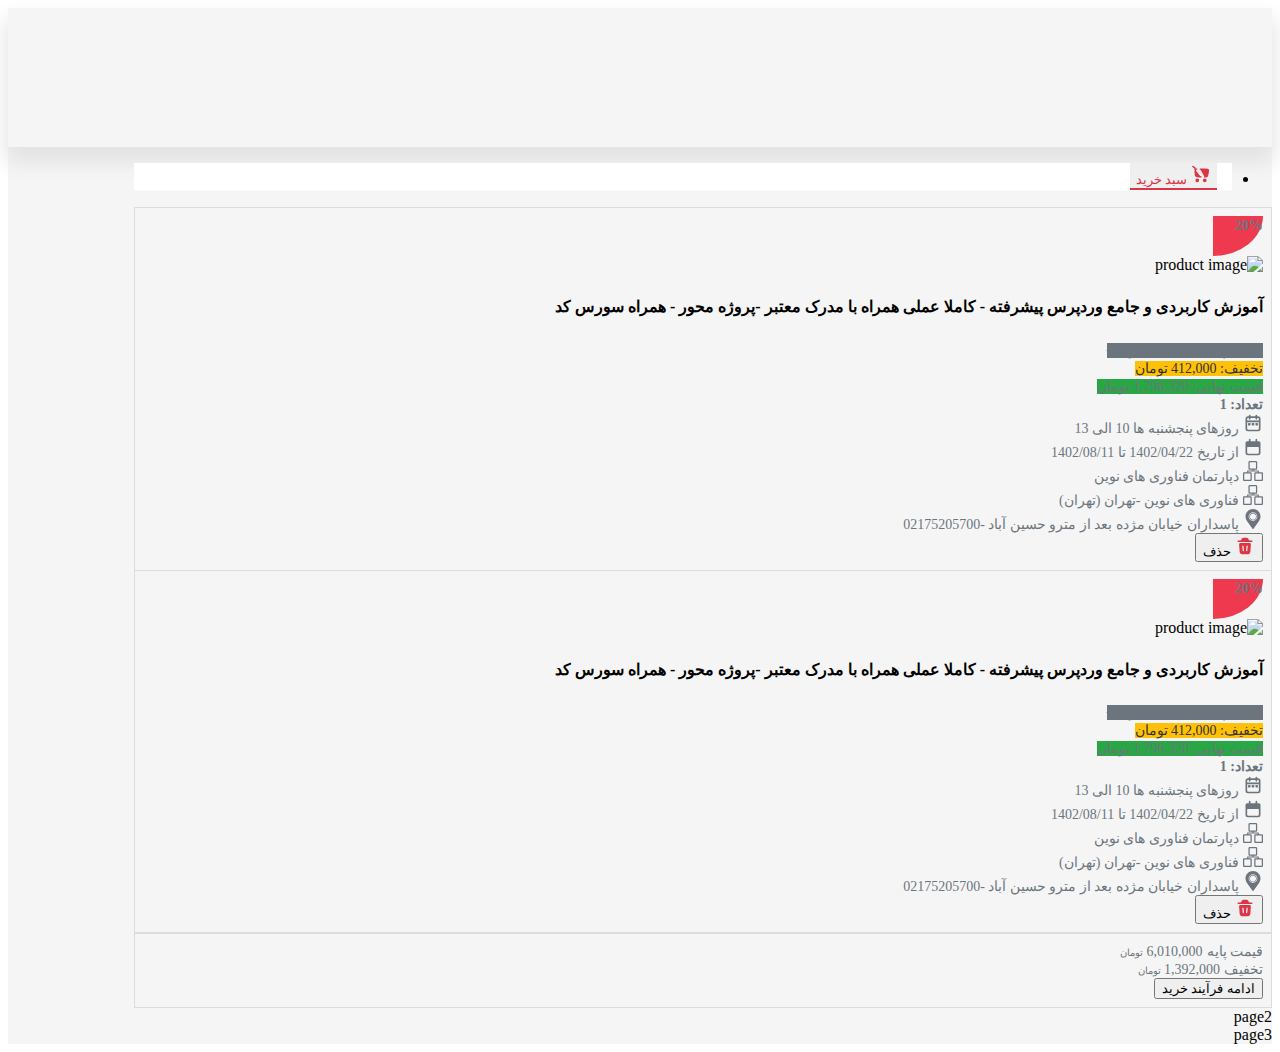
==== card.html @ bec6c3c6 "update on september 30" ====
<!DOCTYPE html>
<html lang="fa" dir="rtl">
  <head>
    <meta charset="UTF-8" />
    <meta name="viewport" content="width=device-width, initial-scale=1.0" />
    <title>Cart</title>
    <link rel="stylesheet" href="./font/IRANYekan/WebFonts/css/style.css" />
    <link rel="stylesheet" href="./css/bootstrap.rtl.min.css" />
    <link rel="stylesheet" href="./css/customStyle1.css" />
  </head>

  <body>
    <div class="virtual-body">
      <!-- navigation - white menu -->
      <nav class="navbar navbar-expand-lg navbar-light bg-light">
        <div class="sample-navbar-header w-100 bg-light position-fixed"></div>
      </nav>

      <!-- tabs -->
      <section id="tabs" class="mx-auto py-5">
        <div class="container custom-container">
          <div class="row">
            <ul
              class="nav nav-tabs bg-white rounded mt-5"
              id="myTab"
              role="tablist"
            >
              <li class="nav-item" role="presentation">
                <button
                  class="nav-link active text-secondary"
                  id="home-tab"
                  data-bs-toggle="tab"
                  data-bs-target="#home"
                  type="button"
                  role="tab"
                  aria-controls="home"
                  aria-selected="true"
                >
                  <svg
                    width="20px"
                    height="20px"
                    viewBox="0 0 24 24"
                    fill="none"
                    xmlns="http://www.w3.org/2000/svg"
                  >
                    <path
                      d="M7.5 18C8.32843 18 9 18.6716 9 19.5C9 20.3284 8.32843 21 7.5 21C6.67157 21 6 20.3284 6 19.5C6 18.6716 6.67157 18 7.5 18Z"
                      stroke="#DC3545"
                      stroke-width="1.5"
                    />
                    <path
                      d="M16.5 18.0001C17.3284 18.0001 18 18.6716 18 19.5001C18 20.3285 17.3284 21.0001 16.5 21.0001C15.6716 21.0001 15 20.3285 15 19.5001C15 18.6716 15.6716 18.0001 16.5 18.0001Z"
                      stroke="#DC3545"
                      stroke-width="1.5"
                    />
                    <path
                      d="M2 3L2.26121 3.09184C3.5628 3.54945 4.2136 3.77826 4.58584 4.32298C4.95808 4.86771 4.95808 5.59126 4.95808 7.03836V9.76C4.95808 12.7016 5.02132 13.6723 5.88772 14.5862C6.75412 15.5 8.14857 15.5 10.9375 15.5H12M16.2404 15.5C17.8014 15.5 18.5819 15.5 19.1336 15.0504C19.6853 14.6008 19.8429 13.8364 20.158 12.3075L20.6578 9.88275C21.0049 8.14369 21.1784 7.27417 20.7345 6.69708C20.2906 6.12 18.7738 6.12 17.0888 6.12H11.0235M4.95808 6.12H7"
                      stroke="#DC3545"
                      stroke-width="1.5"
                      stroke-linecap="round"
                    />
                  </svg>
                  سبد خرید
                </button>
              </li>
            </ul>
            <div class="tab-content bg-white" id="myTabContent">
              <div
                class="tab-pane fade show active"
                id="home"
                role="tabpanel"
                aria-labelledby="home-tab"
              >
                <!-- content start-->

                <div class="container-fliud">
                  <div class="row">
                    <div class="col-12 col-sm-12 col-md-12 col-lg-8 p-3">
                      <!-- product 1-->
                      <div
                        class="detail-dis-product position-relative rounded p-3"
                      >
                        <div
                          class="DiscountCurve d-inline-block position-absolute top-0 text-white pt-2 px-2"
                        >
                          <span class="float-end text-white">20%</span>
                        </div>
                        <div class="row">
                          <div class="col-12 col-md-3">
                            <img
                              src="./img/GetProductSalesPlanningImage.webp"
                              alt="product image"
                              class="w-100 rounded"
                            />
                          </div>

                          <div class="col-12 col-md-9">
                            <h4 class="mt-3 mb-2">
                              <strong class="fs-5 product-title"
                                >آموزش کاربردی و جامع وردپرس پیشرفته - کاملا
                                عملی همراه با مدرک معتبر -پروژه محور - همراه
                                سورس کد</strong
                              >
                            </h4>

                            <div class="d-md-flex d-sm-block gap-2">
                              <div>
                                <span class="badge badge-secondary my-1"
                                  >قیمت پایه: <del> 2,060,000 تومان</del></span
                                >
                              </div>
                              <div>
                                <span class="badge badge-warning my-1"
                                  >تخفیف: 412,000 تومان</span
                                >
                              </div>
                            </div>

                            <div
                              class="d-md-flex d-sm-block align-items-center gap-5"
                            >
                              <div>
                                <span class="badge badge-success">
                                  قیمت نهایی: 1,796,320 تومان
                                </span>
                              </div>

                              <div class="pt-1">
                                <span class="text-danger">
                                  <strong>تعداد: 1</strong>
                                </span>
                              </div>
                            </div>
                            <div
                              class="d-md-flex d-sm-block align-items-center gap-5"
                            >
                              <div class="pt-2 d-flex align-items-center gap-1">
                                <svg
                                  width="20px"
                                  height="20px"
                                  viewBox="0 0 24 24"
                                  fill="none"
                                  xmlns="http://www.w3.org/2000/svg"
                                >
                                  <path
                                    d="M20 10V7C20 5.89543 19.1046 5 18 5H6C4.89543 5 4 5.89543 4 7V10M20 10V19C20 20.1046 19.1046 21 18 21H6C4.89543 21 4 20.1046 4 19V10M20 10H4M8 3V7M16 3V7"
                                    stroke="#6C757D"
                                    stroke-width="2"
                                    stroke-linecap="round"
                                  />
                                  <rect
                                    x="6"
                                    y="12"
                                    width="3"
                                    height="3"
                                    rx="0.5"
                                    fill="#6C757D"
                                  />
                                  <rect
                                    x="10.5"
                                    y="12"
                                    width="3"
                                    height="3"
                                    rx="0.5"
                                    fill="#6C757D"
                                  />
                                  <rect
                                    x="15"
                                    y="12"
                                    width="3"
                                    height="3"
                                    rx="0.5"
                                    fill="#6C757D"
                                  />
                                </svg>
                                <span> روزهای پنجشنبه ها 10 الی 13 </span>
                              </div>

                              <div class="pt-2 d-flex align-items-center gap-1">
                                <svg
                                  fill="#6C757D"
                                  width="20px"
                                  height="20px"
                                  viewBox="0 0 24 24"
                                  xmlns="http://www.w3.org/2000/svg"
                                >
                                  <path
                                    d="M6,22H18a3,3,0,0,0,3-3V7a2,2,0,0,0-2-2H17V3a1,1,0,0,0-2,0V5H9V3A1,1,0,0,0,7,3V5H5A2,2,0,0,0,3,7V19A3,3,0,0,0,6,22ZM5,12.5a.5.5,0,0,1,.5-.5h13a.5.5,0,0,1,.5.5V19a1,1,0,0,1-1,1H6a1,1,0,0,1-1-1Z"
                                  />
                                </svg>
                                <span> از تاریخ 1402/04/22 تا 1402/08/11 </span>
                              </div>
                            </div>

                            <div
                              class="d-md-flex d-sm-block align-items-center gap-5"
                            >
                              <div class="pt-2 d-flex align-items-center gap-1">
                                <svg
                                  fill="#6C757D"
                                  width="20px"
                                  height="20px"
                                  viewBox="0 0 32 32"
                                  version="1.1"
                                  xmlns="http://www.w3.org/2000/svg"
                                >
                                  <path
                                    d="M25.469 18h4.531c1.094 0 2 0.906 2 2v10c0 1.094-0.906 2-2 2h-10c-1.094 0-2-0.906-2-2v-10c0-1.094 0.906-2 2-2h3.531v-1.188h-15.094v1.188h3.563c1.094 0 2 0.906 2 2v10c0 1.094-0.906 2-2 2h-10c-1.094 0-2-0.906-2-2v-10c0-1.094 0.906-2 2-2h4.5v-1.875c0-0.688 0.875-1.031 1.656-1.031h6.875v-1.125h-4.313c-1.094 0-2-0.906-2-2v-10c0-1.094 0.906-2 2-2h10c1.094 0 2 0.906 2 2v10c0 1.094-0.906 2-2 2h-3.688v1.156c2.594 0 4.188-0.031 6.781-0.031 0.781 0 1.656 0.313 1.656 1.031v1.875zM30 20h-10v10h10v-10zM20.719 1.969h-10v10h10v-10zM12 20h-10v10h10v-10z"
                                  ></path>
                                </svg>
                                <span> دپارتمان فناوری های نوین </span>
                              </div>

                              <div class="pt-2 gap-1">
                                <svg
                                  fill="#6C757D"
                                  width="20px"
                                  height="20px"
                                  viewBox="0 0 32 32"
                                  version="1.1"
                                  xmlns="http://www.w3.org/2000/svg"
                                >
                                  <path
                                    d="M25.469 18h4.531c1.094 0 2 0.906 2 2v10c0 1.094-0.906 2-2 2h-10c-1.094 0-2-0.906-2-2v-10c0-1.094 0.906-2 2-2h3.531v-1.188h-15.094v1.188h3.563c1.094 0 2 0.906 2 2v10c0 1.094-0.906 2-2 2h-10c-1.094 0-2-0.906-2-2v-10c0-1.094 0.906-2 2-2h4.5v-1.875c0-0.688 0.875-1.031 1.656-1.031h6.875v-1.125h-4.313c-1.094 0-2-0.906-2-2v-10c0-1.094 0.906-2 2-2h10c1.094 0 2 0.906 2 2v10c0 1.094-0.906 2-2 2h-3.688v1.156c2.594 0 4.188-0.031 6.781-0.031 0.781 0 1.656 0.313 1.656 1.031v1.875zM30 20h-10v10h10v-10zM20.719 1.969h-10v10h10v-10zM12 20h-10v10h10v-10z"
                                  ></path>
                                </svg>
                                <span> فناوری های نوین -تهران (تهران) </span>
                              </div>
                            </div>

                            <div class="pt-2">
                              <svg
                                version="1.0"
                                id="Layer_1"
                                xmlns="http://www.w3.org/2000/svg"
                                xmlns:xlink="http://www.w3.org/1999/xlink"
                                width="20px"
                                height="20px"
                                viewBox="0 0 64 64"
                                enable-background="new 0 0 64 64"
                                xml:space="preserve"
                              >
                                <g>
                                  <path
                                    fill="#6C757D"
                                    d="M32,0C18.745,0,8,10.745,8,24c0,5.678,2.502,10.671,5.271,15l17.097,24.156C30.743,63.686,31.352,64,32,64
                                                   s1.257-0.314,1.632-0.844L50.729,39C53.375,35.438,56,29.678,56,24C56,10.745,45.255,0,32,0z M32,38c-7.732,0-14-6.268-14-14
                                                   s6.268-14,14-14s14,6.268,14,14S39.732,38,32,38z"
                                  />
                                  <path
                                    fill="#6C757D"
                                    d="M32,12c-6.627,0-12,5.373-12,12s5.373,12,12,12s12-5.373,12-12S38.627,12,32,12z M32,34
                                                   c-5.523,0-10-4.478-10-10s4.477-10,10-10s10,4.478,10,10S37.523,34,32,34z"
                                  />
                                </g>
                              </svg>
                              <span>
                                پاسداران خیابان مژده بعد از مترو حسین آباد
                                -02175205700
                              </span>
                            </div>

                            <div class="d-flex justify-content-end pt-2">
                              <button
                                type="button"
                                class="btn btn-outline-danger d-flex align-items-center"
                              >
                                <svg
                                  xmlns="http://www.w3.org/2000/svg"
                                  width="20px"
                                  height="20px"
                                  viewBox="0 0 24 24"
                                  fill="#dc3545"
                                >
                                  <path
                                    d="M3 6.38597C3 5.90152 3.34538 5.50879 3.77143 5.50879L6.43567 5.50832C6.96502 5.49306 7.43202 5.11033 7.61214 4.54412C7.61688 4.52923 7.62232 4.51087 7.64185 4.44424L7.75665 4.05256C7.8269 3.81241 7.8881 3.60318 7.97375 3.41617C8.31209 2.67736 8.93808 2.16432 9.66147 2.03297C9.84457 1.99972 10.0385 1.99986 10.2611 2.00002H13.7391C13.9617 1.99986 14.1556 1.99972 14.3387 2.03297C15.0621 2.16432 15.6881 2.67736 16.0264 3.41617C16.1121 3.60318 16.1733 3.81241 16.2435 4.05256L16.3583 4.44424C16.3778 4.51087 16.3833 4.52923 16.388 4.54412C16.5682 5.11033 17.1278 5.49353 17.6571 5.50879H20.2286C20.6546 5.50879 21 5.90152 21 6.38597C21 6.87043 20.6546 7.26316 20.2286 7.26316H3.77143C3.34538 7.26316 3 6.87043 3 6.38597Z"
                                    fill=""
                                  />
                                  <path
                                    fill-rule="evenodd"
                                    clip-rule="evenodd"
                                    d="M11.5956 22.0001H12.4044C15.1871 22.0001 16.5785 22.0001 17.4831 21.1142C18.3878 20.2283 18.4803 18.7751 18.6654 15.8686L18.9321 11.6807C19.0326 10.1037 19.0828 9.31524 18.6289 8.81558C18.1751 8.31592 17.4087 8.31592 15.876 8.31592H8.12404C6.59127 8.31592 5.82488 8.31592 5.37105 8.81558C4.91722 9.31524 4.96744 10.1037 5.06788 11.6807L5.33459 15.8686C5.5197 18.7751 5.61225 20.2283 6.51689 21.1142C7.42153 22.0001 8.81289 22.0001 11.5956 22.0001ZM10.2463 12.1886C10.2051 11.7548 9.83753 11.4382 9.42537 11.4816C9.01321 11.525 8.71251 11.9119 8.75372 12.3457L9.25372 17.6089C9.29494 18.0427 9.66247 18.3593 10.0746 18.3159C10.4868 18.2725 10.7875 17.8856 10.7463 17.4518L10.2463 12.1886ZM14.5746 11.4816C14.9868 11.525 15.2875 11.9119 15.2463 12.3457L14.7463 17.6089C14.7051 18.0427 14.3375 18.3593 13.9254 18.3159C13.5132 18.2725 13.2125 17.8856 13.2537 17.4518L13.7537 12.1886C13.7949 11.7548 14.1625 11.4382 14.5746 11.4816Z"
                                    fill=""
                                  />
                                </svg>
                                حذف
                              </button>
                            </div>
                          </div>
                        </div>
                      </div>

                      <!-- product 2-->
                      <div
                        class="detail-dis-product position-relative rounded p-3"
                      >
                        <div
                          class="DiscountCurve d-inline-block position-absolute top-0 text-white pt-2 px-2"
                        >
                          <span class="float-end text-white">20%</span>
                        </div>
                        <div class="row">
                          <div class="col-12 col-md-3">
                            <img
                              src="./img/GetProductSalesPlanningImage.webp"
                              alt="product image"
                              class="w-100 rounded"
                            />
                          </div>

                          <div class="col-12 col-md-9">
                            <h4 class="mt-3 mb-2">
                              <strong class="fs-5 product-title"
                                >آموزش کاربردی و جامع وردپرس پیشرفته - کاملا
                                عملی همراه با مدرک معتبر -پروژه محور - همراه
                                سورس کد</strong
                              >
                            </h4>

                            <div class="d-md-flex d-sm-block gap-2">
                              <div>
                                <span class="badge badge-secondary my-1"
                                  >قیمت پایه: <del> 2,060,000 تومان</del></span
                                >
                              </div>
                              <div>
                                <span class="badge badge-warning my-1"
                                  >تخفیف: 412,000 تومان</span
                                >
                              </div>
                            </div>

                            <div
                              class="d-md-flex d-sm-block align-items-center gap-5"
                            >
                              <div>
                                <span class="badge badge-success">
                                  قیمت نهایی: 1,796,320 تومان
                                </span>
                              </div>

                              <div class="pt-1">
                                <span class="text-danger">
                                  <strong>تعداد: 1</strong>
                                </span>
                              </div>
                            </div>
                            <div
                              class="d-md-flex d-sm-block align-items-center gap-5"
                            >
                              <div class="pt-2 d-flex align-items-center gap-1">
                                <svg
                                  width="20px"
                                  height="20px"
                                  viewBox="0 0 24 24"
                                  fill="none"
                                  xmlns="http://www.w3.org/2000/svg"
                                >
                                  <path
                                    d="M20 10V7C20 5.89543 19.1046 5 18 5H6C4.89543 5 4 5.89543 4 7V10M20 10V19C20 20.1046 19.1046 21 18 21H6C4.89543 21 4 20.1046 4 19V10M20 10H4M8 3V7M16 3V7"
                                    stroke="#6C757D"
                                    stroke-width="2"
                                    stroke-linecap="round"
                                  />
                                  <rect
                                    x="6"
                                    y="12"
                                    width="3"
                                    height="3"
                                    rx="0.5"
                                    fill="#6C757D"
                                  />
                                  <rect
                                    x="10.5"
                                    y="12"
                                    width="3"
                                    height="3"
                                    rx="0.5"
                                    fill="#6C757D"
                                  />
                                  <rect
                                    x="15"
                                    y="12"
                                    width="3"
                                    height="3"
                                    rx="0.5"
                                    fill="#6C757D"
                                  />
                                </svg>
                                <span> روزهای پنجشنبه ها 10 الی 13 </span>
                              </div>

                              <div class="pt-2 d-flex align-items-center gap-1">
                                <svg
                                  fill="#6C757D"
                                  width="20px"
                                  height="20px"
                                  viewBox="0 0 24 24"
                                  xmlns="http://www.w3.org/2000/svg"
                                >
                                  <path
                                    d="M6,22H18a3,3,0,0,0,3-3V7a2,2,0,0,0-2-2H17V3a1,1,0,0,0-2,0V5H9V3A1,1,0,0,0,7,3V5H5A2,2,0,0,0,3,7V19A3,3,0,0,0,6,22ZM5,12.5a.5.5,0,0,1,.5-.5h13a.5.5,0,0,1,.5.5V19a1,1,0,0,1-1,1H6a1,1,0,0,1-1-1Z"
                                  />
                                </svg>
                                <span> از تاریخ 1402/04/22 تا 1402/08/11 </span>
                              </div>
                            </div>

                            <div
                              class="d-md-flex d-sm-block align-items-center gap-5"
                            >
                              <div class="pt-2 d-flex align-items-center gap-1">
                                <svg
                                  fill="#6C757D"
                                  width="20px"
                                  height="20px"
                                  viewBox="0 0 32 32"
                                  version="1.1"
                                  xmlns="http://www.w3.org/2000/svg"
                                >
                                  <path
                                    d="M25.469 18h4.531c1.094 0 2 0.906 2 2v10c0 1.094-0.906 2-2 2h-10c-1.094 0-2-0.906-2-2v-10c0-1.094 0.906-2 2-2h3.531v-1.188h-15.094v1.188h3.563c1.094 0 2 0.906 2 2v10c0 1.094-0.906 2-2 2h-10c-1.094 0-2-0.906-2-2v-10c0-1.094 0.906-2 2-2h4.5v-1.875c0-0.688 0.875-1.031 1.656-1.031h6.875v-1.125h-4.313c-1.094 0-2-0.906-2-2v-10c0-1.094 0.906-2 2-2h10c1.094 0 2 0.906 2 2v10c0 1.094-0.906 2-2 2h-3.688v1.156c2.594 0 4.188-0.031 6.781-0.031 0.781 0 1.656 0.313 1.656 1.031v1.875zM30 20h-10v10h10v-10zM20.719 1.969h-10v10h10v-10zM12 20h-10v10h10v-10z"
                                  ></path>
                                </svg>
                                <span> دپارتمان فناوری های نوین </span>
                              </div>

                              <div class="pt-2 gap-1">
                                <svg
                                  fill="#6C757D"
                                  width="20px"
                                  height="20px"
                                  viewBox="0 0 32 32"
                                  version="1.1"
                                  xmlns="http://www.w3.org/2000/svg"
                                >
                                  <path
                                    d="M25.469 18h4.531c1.094 0 2 0.906 2 2v10c0 1.094-0.906 2-2 2h-10c-1.094 0-2-0.906-2-2v-10c0-1.094 0.906-2 2-2h3.531v-1.188h-15.094v1.188h3.563c1.094 0 2 0.906 2 2v10c0 1.094-0.906 2-2 2h-10c-1.094 0-2-0.906-2-2v-10c0-1.094 0.906-2 2-2h4.5v-1.875c0-0.688 0.875-1.031 1.656-1.031h6.875v-1.125h-4.313c-1.094 0-2-0.906-2-2v-10c0-1.094 0.906-2 2-2h10c1.094 0 2 0.906 2 2v10c0 1.094-0.906 2-2 2h-3.688v1.156c2.594 0 4.188-0.031 6.781-0.031 0.781 0 1.656 0.313 1.656 1.031v1.875zM30 20h-10v10h10v-10zM20.719 1.969h-10v10h10v-10zM12 20h-10v10h10v-10z"
                                  ></path>
                                </svg>
                                <span> فناوری های نوین -تهران (تهران) </span>
                              </div>
                            </div>

                            <div class="pt-2">
                              <svg
                                version="1.0"
                                id="Layer_1"
                                xmlns="http://www.w3.org/2000/svg"
                                xmlns:xlink="http://www.w3.org/1999/xlink"
                                width="20px"
                                height="20px"
                                viewBox="0 0 64 64"
                                enable-background="new 0 0 64 64"
                                xml:space="preserve"
                              >
                                <g>
                                  <path
                                    fill="#6C757D"
                                    d="M32,0C18.745,0,8,10.745,8,24c0,5.678,2.502,10.671,5.271,15l17.097,24.156C30.743,63.686,31.352,64,32,64
                                                   s1.257-0.314,1.632-0.844L50.729,39C53.375,35.438,56,29.678,56,24C56,10.745,45.255,0,32,0z M32,38c-7.732,0-14-6.268-14-14
                                                   s6.268-14,14-14s14,6.268,14,14S39.732,38,32,38z"
                                  />
                                  <path
                                    fill="#6C757D"
                                    d="M32,12c-6.627,0-12,5.373-12,12s5.373,12,12,12s12-5.373,12-12S38.627,12,32,12z M32,34
                                                   c-5.523,0-10-4.478-10-10s4.477-10,10-10s10,4.478,10,10S37.523,34,32,34z"
                                  />
                                </g>
                              </svg>
                              <span>
                                پاسداران خیابان مژده بعد از مترو حسین آباد
                                -02175205700
                              </span>
                            </div>

                            <div class="d-flex justify-content-end pt-2">
                              <button
                                type="button"
                                class="btn btn-outline-danger d-flex align-items-center"
                              >
                                <svg
                                  xmlns="http://www.w3.org/2000/svg"
                                  width="20px"
                                  height="20px"
                                  viewBox="0 0 24 24"
                                  fill="#dc3545"
                                >
                                  <path
                                    d="M3 6.38597C3 5.90152 3.34538 5.50879 3.77143 5.50879L6.43567 5.50832C6.96502 5.49306 7.43202 5.11033 7.61214 4.54412C7.61688 4.52923 7.62232 4.51087 7.64185 4.44424L7.75665 4.05256C7.8269 3.81241 7.8881 3.60318 7.97375 3.41617C8.31209 2.67736 8.93808 2.16432 9.66147 2.03297C9.84457 1.99972 10.0385 1.99986 10.2611 2.00002H13.7391C13.9617 1.99986 14.1556 1.99972 14.3387 2.03297C15.0621 2.16432 15.6881 2.67736 16.0264 3.41617C16.1121 3.60318 16.1733 3.81241 16.2435 4.05256L16.3583 4.44424C16.3778 4.51087 16.3833 4.52923 16.388 4.54412C16.5682 5.11033 17.1278 5.49353 17.6571 5.50879H20.2286C20.6546 5.50879 21 5.90152 21 6.38597C21 6.87043 20.6546 7.26316 20.2286 7.26316H3.77143C3.34538 7.26316 3 6.87043 3 6.38597Z"
                                    fill=""
                                  />
                                  <path
                                    fill-rule="evenodd"
                                    clip-rule="evenodd"
                                    d="M11.5956 22.0001H12.4044C15.1871 22.0001 16.5785 22.0001 17.4831 21.1142C18.3878 20.2283 18.4803 18.7751 18.6654 15.8686L18.9321 11.6807C19.0326 10.1037 19.0828 9.31524 18.6289 8.81558C18.1751 8.31592 17.4087 8.31592 15.876 8.31592H8.12404C6.59127 8.31592 5.82488 8.31592 5.37105 8.81558C4.91722 9.31524 4.96744 10.1037 5.06788 11.6807L5.33459 15.8686C5.5197 18.7751 5.61225 20.2283 6.51689 21.1142C7.42153 22.0001 8.81289 22.0001 11.5956 22.0001ZM10.2463 12.1886C10.2051 11.7548 9.83753 11.4382 9.42537 11.4816C9.01321 11.525 8.71251 11.9119 8.75372 12.3457L9.25372 17.6089C9.29494 18.0427 9.66247 18.3593 10.0746 18.3159C10.4868 18.2725 10.7875 17.8856 10.7463 17.4518L10.2463 12.1886ZM14.5746 11.4816C14.9868 11.525 15.2875 11.9119 15.2463 12.3457L14.7463 17.6089C14.7051 18.0427 14.3375 18.3593 13.9254 18.3159C13.5132 18.2725 13.2125 17.8856 13.2537 17.4518L13.7537 12.1886C13.7949 11.7548 14.1625 11.4382 14.5746 11.4816Z"
                                    fill=""
                                  />
                                </svg>
                                حذف
                              </button>
                            </div>
                          </div>
                        </div>
                      </div>
                    </div>

                    <!-- left sidebar -->
                    <div class="col-12 col-sm-12 col-md-12 col-lg-4 p-3">
                      <div class="detail p-3 rounded sticky-top">
                        <div class="d-flex justify-content-between">
                          <span>قیمت پایه</span>
                          <span
                            >6,010,000 <span class="currency">تومان</span>
                          </span>
                        </div>

                        <div class="d-flex justify-content-between mt-2">
                          <span class="text-danger">تخفیف</span>
                          <span class="text-danger"
                            >1,392,000 <span class="currency">تومان</span>
                          </span>
                        </div>

                        <div class="d-grid gap-2 p-2 mt-3">
                          <button class="btn btn-danger p-2" type="button">
                            ادامه فرآیند خرید
                          </button>
                        </div>
                      </div>
                    </div>
                  </div>
                </div>
              </div>
            </div>
            <div
              class="tab-pane fade"
              id="profile"
              role="tabpanel"
              aria-labelledby="profile-tab"
            >
              page2
            </div>
            <div
              class="tab-pane fade"
              id="contact"
              role="tabpanel"
              aria-labelledby="contact-tab"
            >
              page3
            </div>
          </div>
        </div>
      </section>
    </div>
    <script src="./js/bootstrap.min.js"></script>
    <script src="./js/script.js"></script>
  </body>
</html>
---- css/customStyle1.css ----
a {
  cursor: pointer !important;
  text-decoration: none !important;
}

body a,
a:hover,
body a:active,
body a:focus,
body a:visited {
  color: #333;
  font-size: 14px !important;
}

.virtual-body{
  background: #f5f5f5;
}
fieldset,
legend {
  all: revert;
}

.myfieldset {
  background-color: #fefcfc;
  border-color: #ffffff78;
}
.detail,
.detail-dis,
.typeofpayment,
.detail-diss {
  border: 1px solid gainsboro;
  padding: 0.5rem;
}
.detail-dis-product {
  border: 1px solid gainsboro;
  border-bottom: 0;
  padding: 0.5rem;
}
.detail-dis-product:last-child {
  border-bottom: 1px solid gainsboro;
}

.badge-secondary {
  background-color: #6c757d;
}
.badge-warning {
  background-color: #ffc107;
  color: #333;
}
.badge-success {
  background-color: #28a745;
}
.badge,
.delete-btn
, p {
  font-size: 14px !important;
}
.DiscountCurve {
  width: 50px;
  height: 40px;
  background: #ef394e;
  border-radius: 0 0 100% 0;
  left: 0;
  font-weight: bold;
}
.currency {
  font-size: 10px !important;
}
hr {
  color: #b1b8be;
}

img.image-payment {
  width: 90px;
}
.detail {
  top: 7rem;
}
.nav-link.active {
  color: #dc3545 !important;
}
.nav-link.active > svg {
  fill: #dc3545 !important;
}

#myprofile-tab {
  color: #6c757d !important;
}
span {
  color: #6c757d;
  font-size: 14px;
}
.form-check-input,
.typeofpayment {
  cursor: pointer;
}
.custom-container {
  max-width: 90%;
}
@media (max-width: 768px) {
  /* style for tabs on mobile*/


  del {
    font-size: 12px !important;
}

  .phone-number > span > strong,
  .national-code > span > strong {
    font-size: 14px !important;
  }

  label.form-check-label {
    text-align: center;
    font-size: 12px !important;
  }


  span,
  .nav-link
 {
    font-size: 12px !important;
  }
  .div-payment-btn {
    width: 100% !important;
  }

  .View-order-text{
    font-size: smaller;
  }
}

/* style for products */
.icons-sidebar {
  width: 45px;
  height: 45px;
}
p.text-sidebar3 {
  display: flex;
  align-self: flex-end;
  padding-right: 8px;
}
.glyphicon {
  position: relative;
  top: 2px;
  font-size: 12px !important;
  display: inline-block;
  font-family: "Glyphicons Halflings";
  font-style: normal;
  font-weight: 300;
  line-height: 1;
  -webkit-font-smoothing: antialiased;
  -moz-osx-font-smoothing: grayscale;
}
button.btn.btn-light.border-2.border-secondary.dropdown-toggle {
  border-color: #d8d8d8 !important;
}
/* drop down */
.text-in-section2 {
  font-size: 12px !important;
}
.sidebar-section2 {
  border: 2px solid #d8d8d8 !important ;
}
.sidebar-section0 {
  padding-bottom: 0.2rem;
}
.list-group-item .glyphicon {
  margin-right: 5px;
  padding-left: 0.5rem !important;
}
.detail-dis2 {
  border: 1px solid gainsboro !important;
}
@media (max-width: 992px) {

  .image-payment {
    width: 60px !important;
  }

  .nav-tabs{
    font-size: 12px !important;
  }

  
  ul#myTab {
    display: flex;
    flex-wrap: nowrap;
    overflow-x: scroll;
    align-items: center;
    overflow-y: hidden;
  }

  button.nav-link {
    min-width: max-content;
    padding: 7px 15px;
    /* margin-bottom: 5px !important; */
  }
  .nav-item {
    padding-right: 0px !important;
  }

  .AddressContent2 {
    height: 255px !important;
  }

  .detail {
    border: 0;
  }
  .detail-dis {
    border: 0;
    border-bottom: 1px solid gainsboro;
    border-radius: 0 !important;
  }

  .detail-dis2,
  .detail-dis-product {
    border: 0 !important;
    border-bottom: 0 !important;
  }

  .sidebar-desktop {
    position: fixed !important;
    top: 0px !important;
    left: 0px !important;
    width: 100vw;
    height: 100vh !important;
    background-color: #fff !important;
    transform: translateY(100%);
    overflow-y: scroll !important;
    transition: transform ease 0.5s;
  }
}
@media (min-width: 993px) {
  .sidebar-desktop {
    transform: translateY(0%) !important;
  }
}
/* style for list */
.list-group.list-group-root {
  padding: 0;
  overflow: hidden;
}
.list-group.list-group-root .list-group {
  margin-bottom: 0;
}
.list-group.list-group-root .list-group-item {
  border-radius: 0;
  border-width: 1px 0 0 0;
}
.list-group.list-group-root > .list-group-item:first-child {
  border-top-width: 0;
}
.list-group.list-group-root > .list-group > .list-group-item {
  padding-left: 30px;
}
.list-group.list-group-root > .list-group > .list-group > .list-group-item {
  padding-left: 45px;
}
.list-group-item .glyphicon {
  margin-right: 5px;
}
.list-group.list-group-root .list-group-item {
  border-width: 0px 0 0 0;
}
.sidebar-list-item > a {
  border-width: 1px 0 0 0 !important;
}
.list-group.list-group-root .list-group {
  margin-bottom: 0;
  padding-right: 40px;
  background-color: #fff;
}
a.list-group-item:focus,
a.list-group-item:hover,
button.list-group-item:focus,
button.list-group-item:hover {
  color: #555;
  text-decoration: none;
  background-color: #ffffff !important;
}
.icon-in-delete > img {
  width: 10px;
  cursor: pointer;
}
.text-sidebar:hover,
.image-sidebar.pt-3.d-flex.align-items-center.p-2:hover {
  background: #fff;
}

/* *********** sidebarlist with dropdowns *********** */
.sidebar li .submenu {
  list-style: none;
  margin: 0;
  padding: 0;
  padding-left: 1rem;
  padding-right: 1rem;
}
.nav-item {
  background-color: #fff;
  border-bottom: 1px solid #f8f9fa;
  padding-right: 15px;
}
.nav-item li {
  border-bottom: 2px solid #f8f9fa;
  padding-right: 15px;
}
li.has-submenu {
  padding-right: 0px;
}
.nav-link img {
  width: 15px;
}
.nav-link {
  color: #6c6c6c;
}

.fstdropdown > .fstselected::after {
  position: absolute;
  top: 50%;
  display: block;
  height: 0;
  margin-top: -3px;
  content: " ";
  right: unset !important;
  left: 20px;
  border-color: #999 transparent transparent;
  border-style: solid;
  border-width: 4px 4px 0;
}
.nav-tabs .nav-item.show .nav-link,
.nav-tabs .nav-link.active {
  color: #495057;
  border: 0;
  border-bottom: 2px solid #dc3545 !important;
}
.btn-outline-danger:hover {
.mysvg{
  opacity: 0;
}


}
del {
  font-size: 14px !important;
}

.mysvg {
  width: 20px;
  height: 20px;
}

.AddressContent {
  border: 2px solid #0fabc6;
  cursor: pointer;
}

.AddressContent2 {
  cursor: pointer;
  transition: 0.5s;
  border-color: #c0c2c5;
  border-style: dotted;
}

.form-check-select-delivery {
  border-bottom: 1px solid #eee;
  color: #62666d;
}

.de-btn {
  margin-right: 10px;
  border: solid 1px #0c79d0;
  background: #40a1ee;
  height: fit-content;
  font-size: small;
  width: 5rem;
}

.add-delivery {
  color: #0fabc6;
}

.last-add {
  cursor: pointer;
  transition: 0.5s;
  border-color: #c0c2c5;
  border-style: dotted;
}

.AddressContent2:hover {
  background-color: #c1dbf1;
}

label.form-check-label {
  pointer-events: none;
  text-align: right;
}

.de-section {
  margin-bottom: -2rem;
}

.typeofpayment:hover {
  background-color: #f5f5f5 !important;
  transition: 0.6s;
}



/* change input style */
.form-check-input[type="radio"] {
  border-radius: 50%;
  border: 2px solid #5d6269;
}
.form-check-input:checked {
  background-color: #19bfd3;

  border: 0 !important;
  box-shadow: none !important;
}


.product-title{
  line-height: 1.5;
}


.sample-navbar-header {
  z-index: 9999;
  height: 139px;
  box-shadow: 0 13px 20px 2px #e2e2e2;

}

.orderHistory-title{
  width: max-content;
}

/* for hover delete button */
.btn > svg {
  transition: fill ease 0.3s;
}
.btn:hover > svg {
  fill: #fff;
}

.nav-tabs .nav-link {
  border: none !important;
}

.navbar-toggler:focus {
  box-shadow: 0 0 0 0rem !important;
}
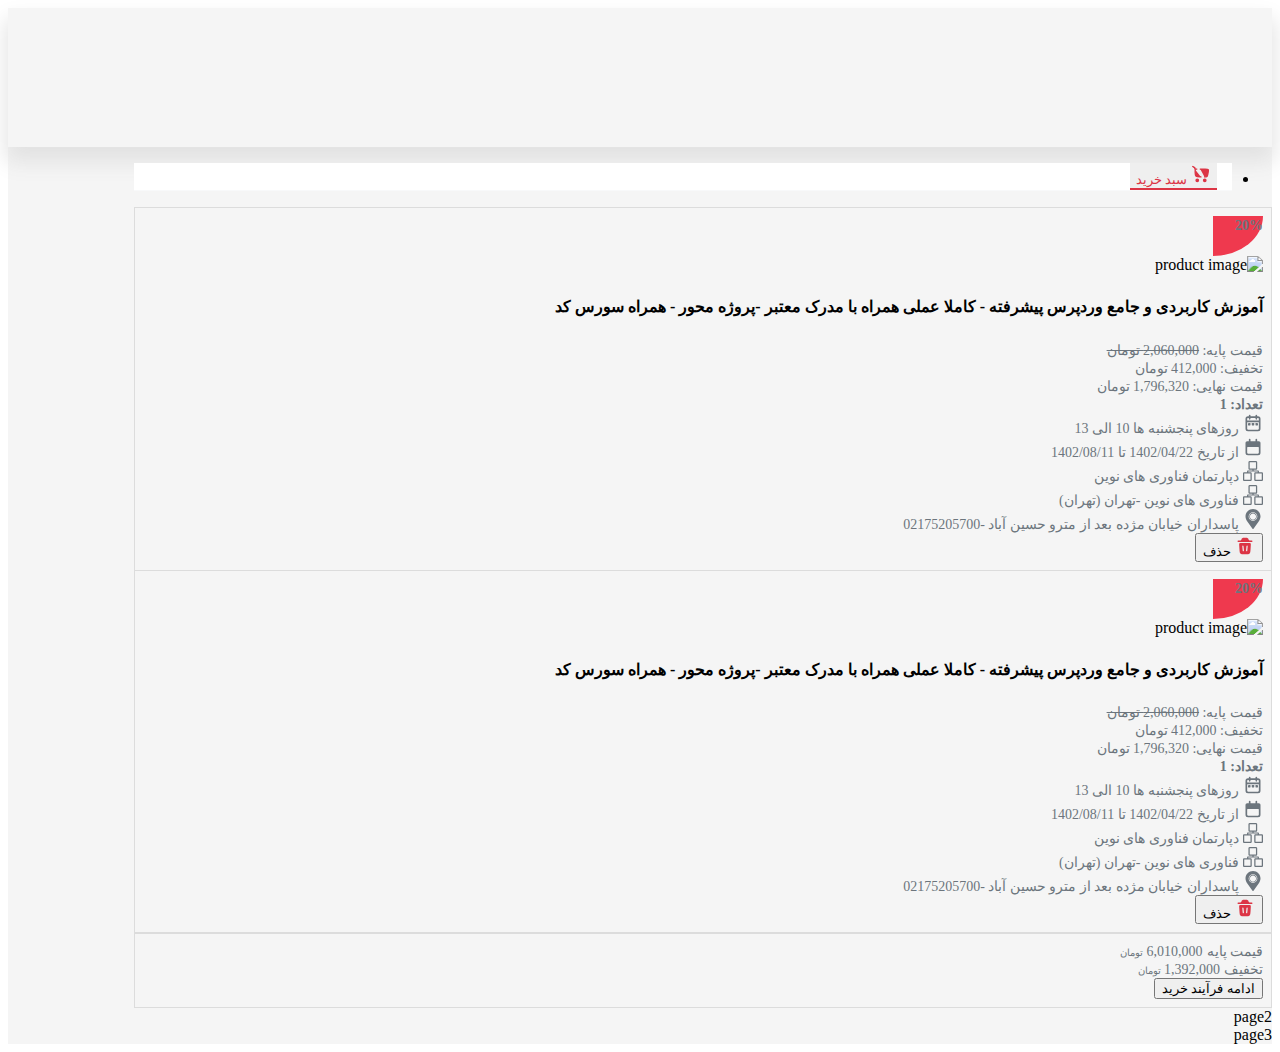
==== commit 9a9557fe: "updating table" ====
--- a/card.html
+++ b/card.html
@@ -90,7 +90,7 @@
                             <img
                               src="./img/GetProductSalesPlanningImage.webp"
                               alt="product image"
-                              class="w-100 rounded"
+                              class="w-100 rounded product-image-ordering mx-auto d-block"
                             />
                           </div>
 
@@ -105,12 +105,12 @@
 
                             <div class="d-md-flex d-sm-block gap-2">
                               <div>
-                                <span class="badge badge-secondary my-1"
+                                <span class="badge bg-secondary my-1"
                                   >قیمت پایه: <del> 2,060,000 تومان</del></span
                                 >
                               </div>
                               <div>
-                                <span class="badge badge-warning my-1"
+                                <span class="badge bg-warning text-dark my-1"
                                   >تخفیف: 412,000 تومان</span
                                 >
                               </div>
@@ -120,7 +120,7 @@
                               class="d-md-flex d-sm-block align-items-center gap-5"
                             >
                               <div>
-                                <span class="badge badge-success">
+                                <span class="badge bg-success">
                                   قیمت نهایی: 1,796,320 تومان
                                 </span>
                               </div>
@@ -304,7 +304,7 @@
                             <img
                               src="./img/GetProductSalesPlanningImage.webp"
                               alt="product image"
-                              class="w-100 rounded"
+                              class="w-100 rounded product-image-ordering mx-auto d-block" 
                             />
                           </div>
 
@@ -319,12 +319,12 @@
 
                             <div class="d-md-flex d-sm-block gap-2">
                               <div>
-                                <span class="badge badge-secondary my-1"
+                                <span class="badge bg-secondary my-1"
                                   >قیمت پایه: <del> 2,060,000 تومان</del></span
                                 >
                               </div>
                               <div>
-                                <span class="badge badge-warning my-1"
+                                <span class="badge bg-warning text-dark my-1"
                                   >تخفیف: 412,000 تومان</span
                                 >
                               </div>
@@ -334,7 +334,7 @@
                               class="d-md-flex d-sm-block align-items-center gap-5"
                             >
                               <div>
-                                <span class="badge badge-success">
+                                <span class="badge bg-success">
                                   قیمت نهایی: 1,796,320 تومان
                                 </span>
                               </div>
--- a/css/customStyle1.css
+++ b/css/customStyle1.css
@@ -12,7 +12,7 @@
   font-size: 14px !important;
 }
 
-.virtual-body{
+.virtual-body {
   background: #f5f5f5;
 }
 fieldset,
@@ -39,20 +39,9 @@
 .detail-dis-product:last-child {
   border-bottom: 1px solid gainsboro;
 }
-
-.badge-secondary {
-  background-color: #6c757d;
-}
-.badge-warning {
-  background-color: #ffc107;
-  color: #333;
-}
-.badge-success {
-  background-color: #28a745;
-}
 .badge,
-.delete-btn
-, p {
+.delete-btn,
+p {
   font-size: 14px !important;
 }
 .DiscountCurve {
@@ -100,10 +89,9 @@
 @media (max-width: 768px) {
   /* style for tabs on mobile*/
 
-
   del {
     font-size: 12px !important;
-}
+  }
 
   .phone-number > span > strong,
   .national-code > span > strong {
@@ -115,19 +103,38 @@
     font-size: 12px !important;
   }
 
-
   span,
-  .nav-link
- {
+  .nav-link {
     font-size: 12px !important;
   }
   .div-payment-btn {
     width: 100% !important;
   }
 
-  .View-order-text{
+  .View-order-text {
     font-size: smaller;
   }
+
+  .detail-dis-product {
+    border: 0 !important;
+    border-bottom: 1px solid gainsboro !important;
+  }
+
+  .dataTables_wrapper .dataTables_filter input {
+    width: 100% !important;
+  }
+
+
+  table.dataTable.dtr-inline.collapsed tbody td:first-child::before, table.dataTable.dtr-inline.collapsed tbody th:first-child::before {
+
+    left: -10px !important;
+    z-index: 9999 !important;
+    align-items: flex-end !important;
+
+
+}
+
+
 }
 
 /* style for products */
@@ -173,22 +180,21 @@
   border: 1px solid gainsboro !important;
 }
 @media (max-width: 992px) {
-
   .image-payment {
     width: 60px !important;
   }
 
-  .nav-tabs{
+  .nav-tabs {
     font-size: 12px !important;
   }
 
-  
   ul#myTab {
     display: flex;
     flex-wrap: nowrap;
     overflow-x: scroll;
     align-items: center;
     overflow-y: hidden;
+    padding-bottom: 12px;
   }
 
   button.nav-link {
@@ -213,8 +219,7 @@
     border-radius: 0 !important;
   }
 
-  .detail-dis2,
-  .detail-dis-product {
+  .detail-dis2 {
     border: 0 !important;
     border-bottom: 0 !important;
   }
@@ -335,11 +340,9 @@
   border-bottom: 2px solid #dc3545 !important;
 }
 .btn-outline-danger:hover {
-.mysvg{
-  opacity: 0;
-}
-
-
+  .mysvg {
+    opacity: 0;
+  }
 }
 del {
   font-size: 14px !important;
@@ -405,8 +408,6 @@
   transition: 0.6s;
 }
 
-
-
 /* change input style */
 .form-check-input[type="radio"] {
   border-radius: 50%;
@@ -419,20 +420,17 @@
   box-shadow: none !important;
 }
 
-
-.product-title{
+.product-title {
   line-height: 1.5;
 }
-
 
 .sample-navbar-header {
   z-index: 9999;
   height: 139px;
   box-shadow: 0 13px 20px 2px #e2e2e2;
-
-}
-
-.orderHistory-title{
+}
+
+.orderHistory-title {
   width: max-content;
 }
 
@@ -450,4 +448,173 @@
 
 .navbar-toggler:focus {
   box-shadow: 0 0 0 0rem !important;
-}+}
+
+@media only screen and (min-device-width: 425px) and (max-device-width: 768px) {
+  .product-image-ordering {
+    max-width: 75% !important;
+  }
+}
+
+@media (max-width: 425px) {
+  .badge {
+    width: 100%;
+  }
+
+  .dataTables_wrapper .dataTables_paginate .paginate_button {
+    min-width: 1.2em !important;
+    font-size: 13px !important;
+    padding: 0.5em 0.5em !important;
+    border-radius: 5px !important;
+}
+
+}
+
+.svg-in-Representative-list {
+  transform: scaleX(-1) !important;
+}
+
+select {
+  word-wrap: normal;
+  border: 0;
+  padding: 5px;
+  border-radius: 5px;
+  cursor: pointer;
+}
+
+th {
+  text-align: center !important;
+}
+
+td {
+  position: relative;
+}
+table.dataTable.dtr-inline.collapsed tbody td:first-child::before,
+table.dataTable.dtr-inline.collapsed tbody th:first-child::before {
+  top: 50%;
+  transform: translateY(-50%);
+  left: 4px;
+  height: 16px;
+  width: 16px;
+  position: absolute;
+  color: white !important;
+  border: 1px solid white;
+  border-radius: 16px;
+  text-align: center;
+  align-self: center;
+  line-height: 14px;
+  box-shadow: 0 0 3px #444;
+  box-sizing: content-box;
+  content: "+" !important;
+  background-color: #31b131;
+  display: flex !important;
+  justify-content: center;
+  align-items: center;
+  -webkit-transform: translateY(-50%);
+  -moz-transform: translateY(-50%);
+  -ms-transform: translateY(-50%);
+  -o-transform: translateY(-50%);
+}
+table.dataTable.dtr-inline.collapsed tbody tr.parent td:first-child::before,
+table.dataTable.dtr-inline.collapsed tbody tr.parent th:first-child::before {
+  content: "-" !important;
+  background-color: #d33333;
+}
+
+.dataTables_wrapper .dataTables_filter input {
+  border: 1px solid #bebebe;
+  border-radius: 6px !important;
+  padding: 5px 12px !important;
+  width: 300px;
+}
+
+div#myTable_info {
+  margin-top: 1rem;
+}
+
+.dataTables_filter input:focus-visible {
+  outline: none;
+}
+
+.dataTables_wrapper .dataTables_paginate .paginate_button {
+  margin-top: 1rem;
+  background-color: #f1f1f1 !important;
+  border-radius: 6px !important;
+  margin-left: 4px !important;
+}
+
+a.paginate_button.current {
+  border: 2px solid rgba(0, 0, 0, 0.3) !important;
+}
+
+a.paginate_button.current :hover {
+  border: 2px solid rgba(0, 0, 0, 0.3) !important;
+  color: white !important;
+}
+
+.dataTables_wrapper .dataTables_paginate .paginate_button:hover {
+  background: #7fb7fb !important;
+
+  color: white !important;
+}
+
+.dataTables_wrapper .dataTables_length select {
+  text-align: center;
+}
+
+table.dataTable thead > tr > th.sorting:before,
+table.dataTable thead > tr > th.sorting:after,
+table.dataTable thead > tr > th.sorting_asc:before,
+table.dataTable thead > tr > th.sorting_asc:after,
+table.dataTable thead > tr > th.sorting_desc:before,
+table.dataTable thead > tr > th.sorting_desc:after,
+table.dataTable thead > tr > th.sorting_asc_disabled:before,
+table.dataTable thead > tr > th.sorting_asc_disabled:after,
+table.dataTable thead > tr > th.sorting_desc_disabled:before,
+table.dataTable thead > tr > th.sorting_desc_disabled:after,
+table.dataTable thead > tr > td.sorting:before,
+table.dataTable thead > tr > td.sorting:after,
+table.dataTable thead > tr > td.sorting_asc:before,
+table.dataTable thead > tr > td.sorting_asc:after,
+table.dataTable thead > tr > td.sorting_desc:before,
+table.dataTable thead > tr > td.sorting_desc:after,
+table.dataTable thead > tr > td.sorting_asc_disabled:before,
+table.dataTable thead > tr > td.sorting_asc_disabled:after,
+table.dataTable thead > tr > td.sorting_desc_disabled:before,
+table.dataTable thead > tr > td.sorting_desc_disabled:after {
+  opacity: 1 !important;
+  left: 8px !important;
+  right: unset !important;
+  line-height: 10px !important;
+  font-size: 0.7em !important;
+}
+
+tbody,
+td,
+tfoot,
+th,
+thead,
+tr {
+  border:1px solid #f1f1f1;
+}
+
+table.dataTable thead > tr > th.sorting,
+table.dataTable thead > tr > th.sorting_asc,
+table.dataTable thead > tr > th.sorting_desc,
+table.dataTable thead > tr > th.sorting_asc_disabled,
+table.dataTable thead > tr > th.sorting_desc_disabled,
+table.dataTable thead > tr > td.sorting,
+table.dataTable thead > tr > td.sorting_asc,
+table.dataTable thead > tr > td.sorting_desc,
+table.dataTable thead > tr > td.sorting_asc_disabled,
+table.dataTable thead > tr > td.sorting_desc_disabled {
+  padding-right: 0 !important;
+}
+
+/* #myTable_paginate > span a:nth-child(4){
+  display: none !important;
+  }
+
+#myTable_paginate > span a:nth-child(5){
+display: none !important;
+} */